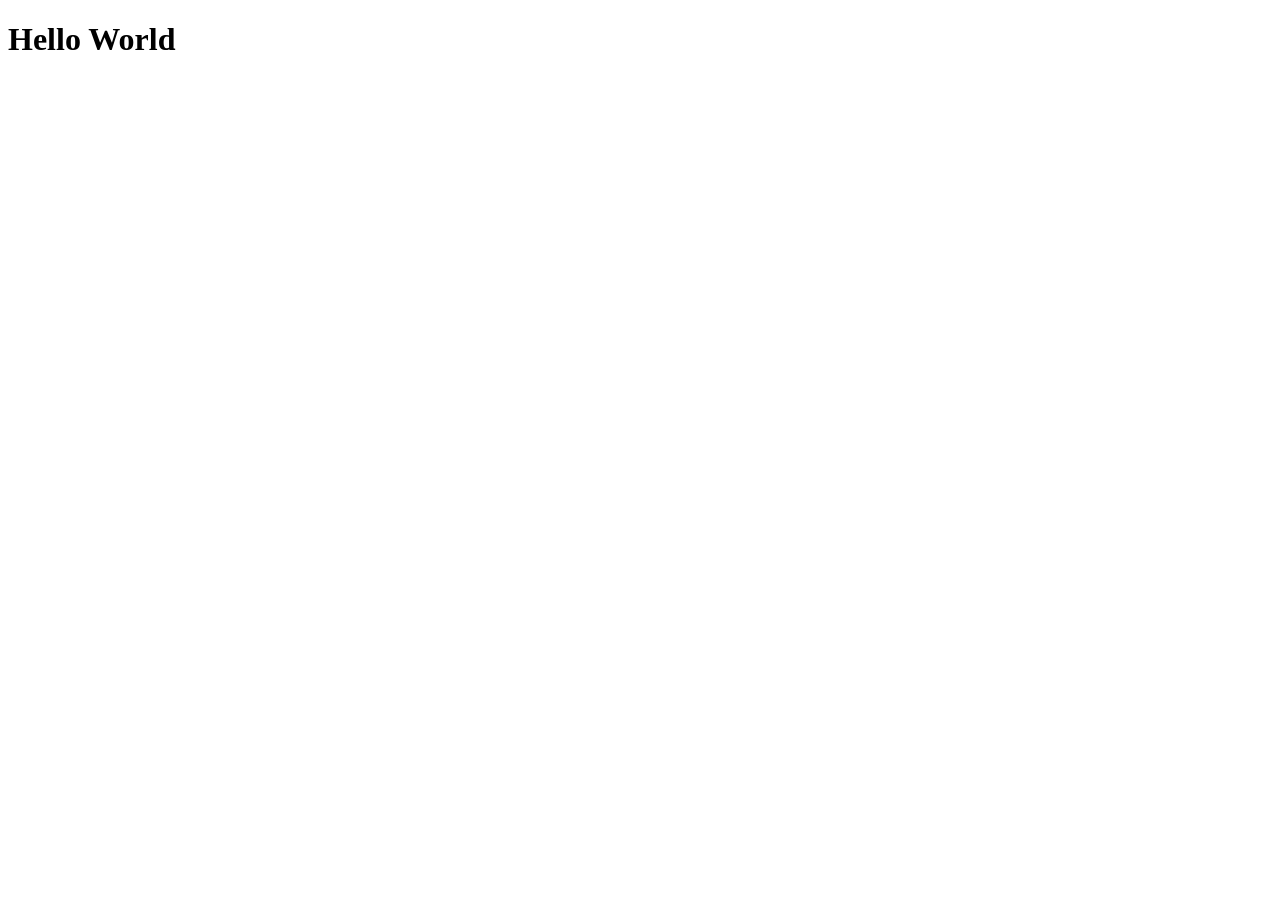
==== index.html @ 3f87f2cf "changed first commit" ====
<!DOCTYPE html>
<html lang="en">
<head>
    <meta charset="UTF-8">
    <meta name="viewport" content="width=device-width, initial-scale=1.0">
    <title>thanks</title>
</head>
<body>
    <h1>Hello World</h1>
</body>
</html>
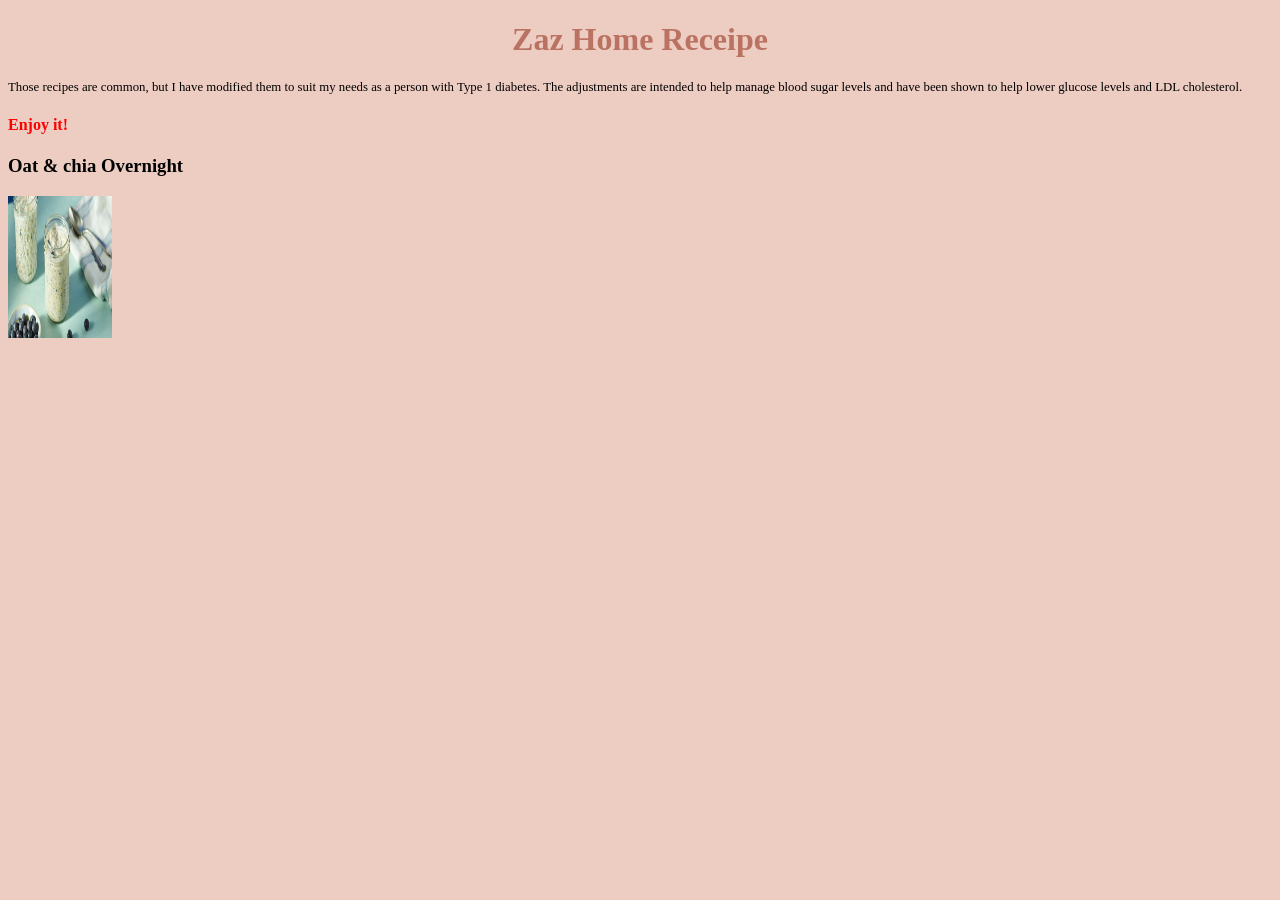
==== commit df52db0d: "changed content" ====
--- a/index.html
+++ b/index.html
@@ -1,11 +1,22 @@
 <!DOCTYPE html>
-<html lang="en">
-<head>
-    <meta charset="UTF-8">
-    <meta name="viewport" content="width=device-width, initial-scale=1.0">
-    <title>thanks</title>
-</head>
+<html>
 <body>
-    <h1>Hello World</h1>
+<style>
+    body {
+      background-color: #EDCCC2;
+    }
+  </style>
+<h1 style="color:#BA7363; text-align: center;">Zaz Home Receipe</h1>
+
+<p style="font-size:80%;">Those recipes are common, but I have modified them to suit my needs as a person with Type 1 diabetes. The adjustments are intended to help manage blood sugar levels and have been shown to help lower glucose levels and LDL cholesterol.</p>
+<h4>Enjoy it!</h4>
+<style>
+    h4 {
+      color: red;
+    }
+  </style>
+<h3>Oat & chia Overnight</h3>
+<img src="oat.jpg" width="104" height="142">
+
 </body>
 </html>
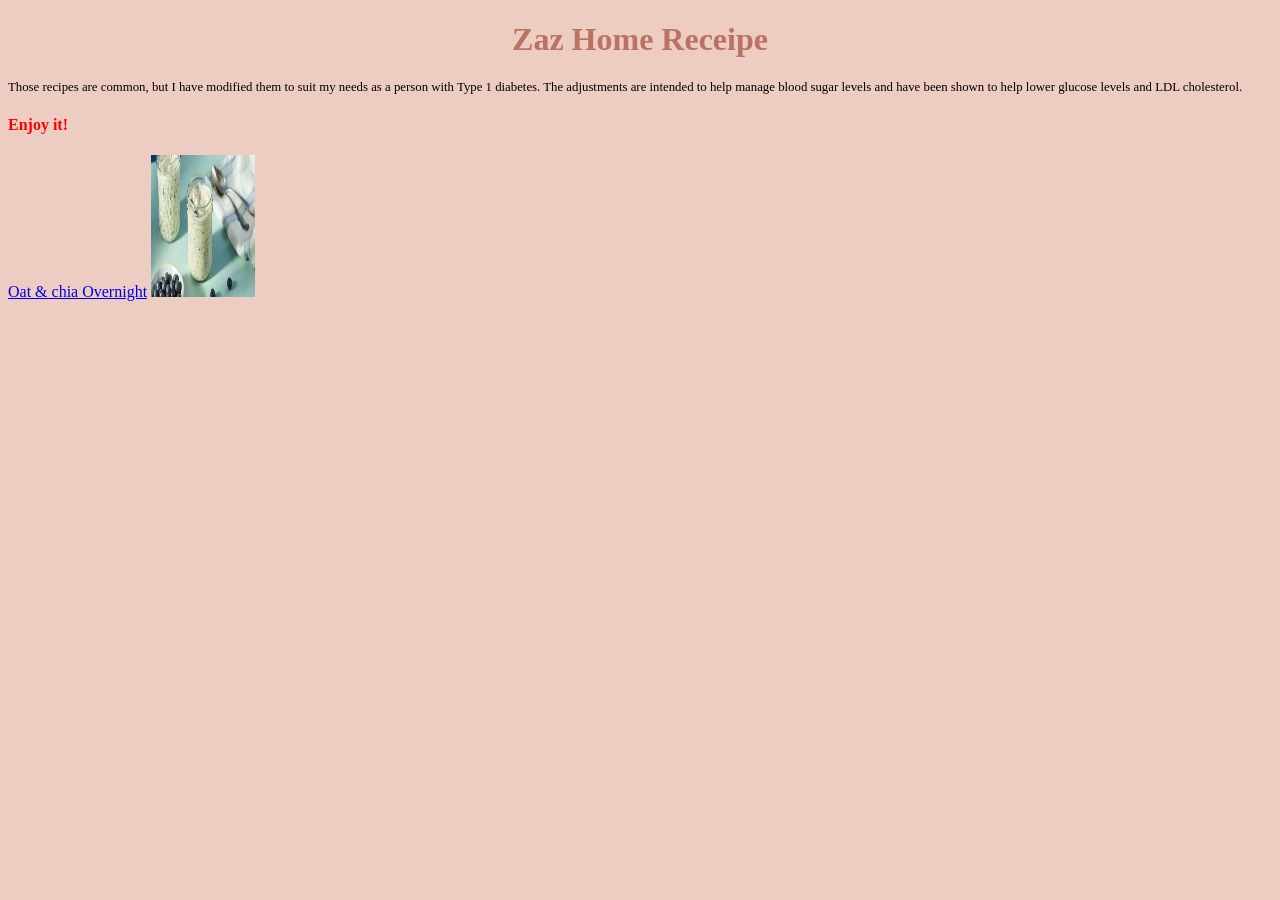
==== commit 4ee2c34b: "changed content" ====
--- a/index.html
+++ b/index.html
@@ -15,7 +15,8 @@
       color: red;
     }
   </style>
-<h3>Oat & chia Overnight</h3>
+<a href="pages/receipe.html">Oat & chia Overnight</a>
+
 <img src="oat.jpg" width="104" height="142">
 
 </body>
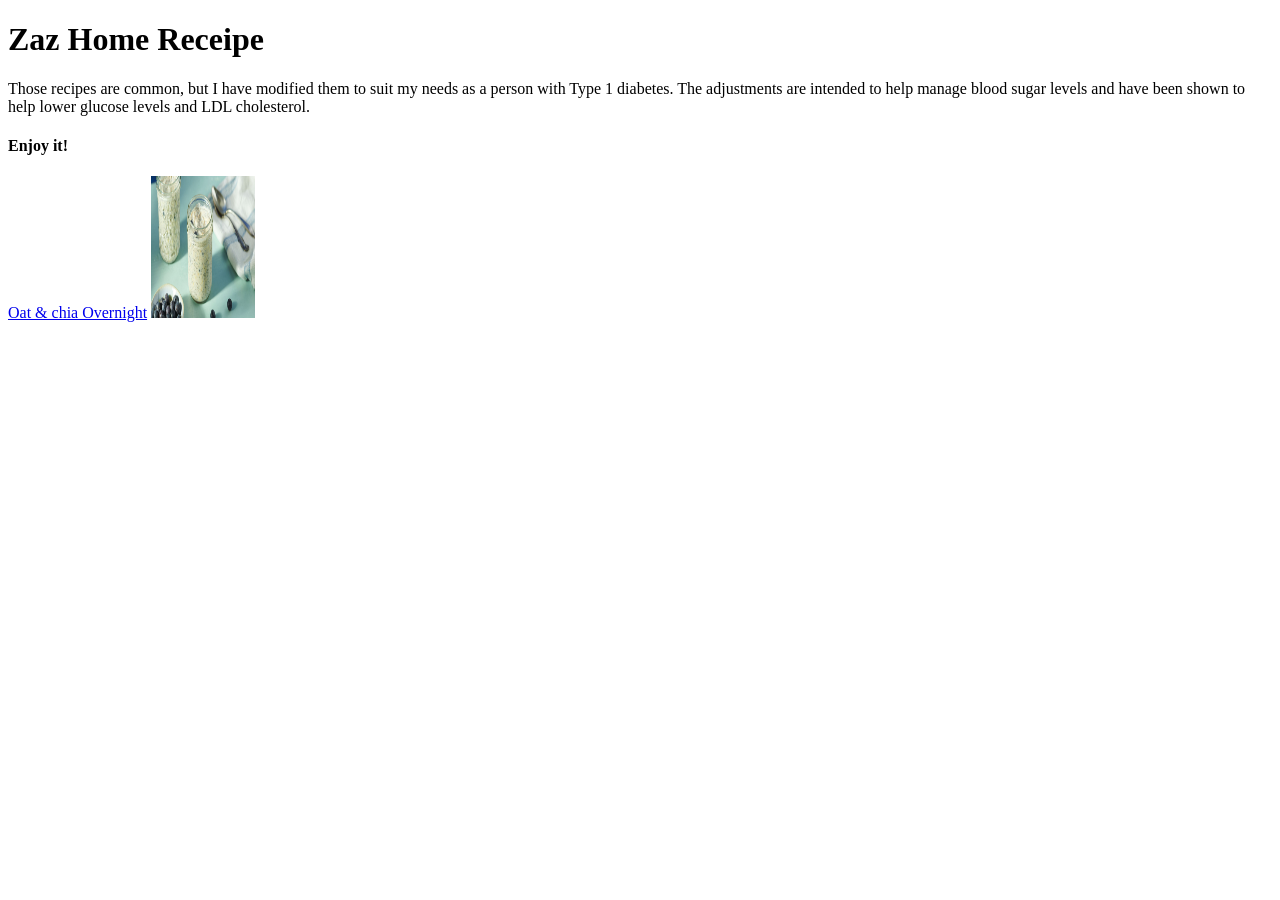
==== commit d0a6edec: "changed content" ====
--- a/index.html
+++ b/index.html
@@ -1,20 +1,12 @@
 <!DOCTYPE html>
 <html>
 <body>
-<style>
-    body {
-      background-color: #EDCCC2;
-    }
-  </style>
-<h1 style="color:#BA7363; text-align: center;">Zaz Home Receipe</h1>
 
-<p style="font-size:80%;">Those recipes are common, but I have modified them to suit my needs as a person with Type 1 diabetes. The adjustments are intended to help manage blood sugar levels and have been shown to help lower glucose levels and LDL cholesterol.</p>
+<h1>Zaz Home Receipe</h1>
+
+<p>Those recipes are common, but I have modified them to suit my needs as a person with Type 1 diabetes. The adjustments are intended to help manage blood sugar levels and have been shown to help lower glucose levels and LDL cholesterol.</p>
 <h4>Enjoy it!</h4>
-<style>
-    h4 {
-      color: red;
-    }
-  </style>
+
 <a href="pages/receipe.html">Oat & chia Overnight</a>
 
 <img src="oat.jpg" width="104" height="142">
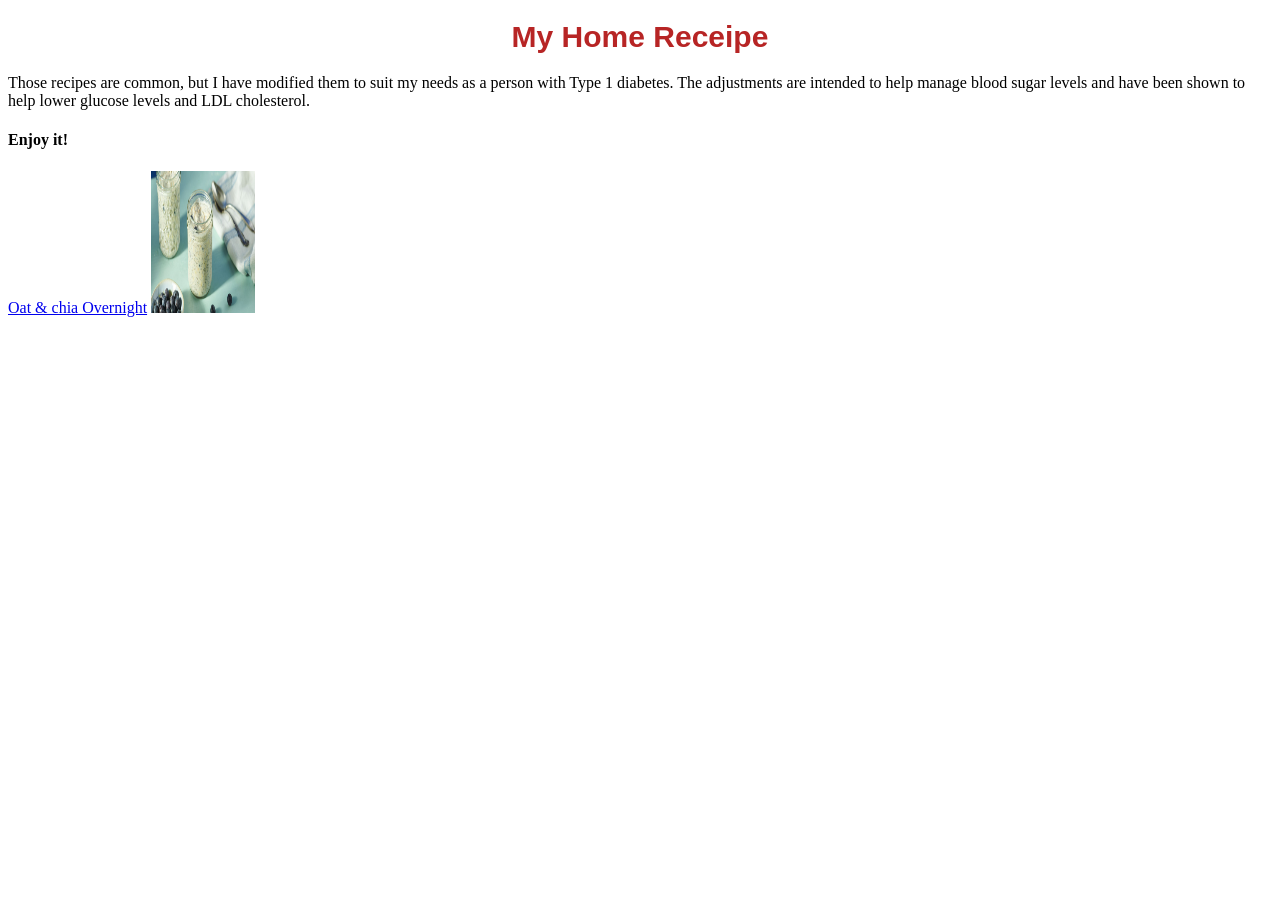
==== commit 06c97df2: "changed content" ====
--- a/index.html
+++ b/index.html
@@ -1,8 +1,13 @@
 <!DOCTYPE html>
 <html>
+<head>
+    <meta charset="UTF-8">
+    <meta name="viewport" content="width=device-width, initial-scale=1.0">
+    <title>Home Receipe</title>
+    <link rel="stylesheet" href="pages/Styles/Style.css">
 <body>
 
-<h1>Zaz Home Receipe</h1>
+<h1 id="Home_receipe">My Home Receipe</h1>
 
 <p>Those recipes are common, but I have modified them to suit my needs as a person with Type 1 diabetes. The adjustments are intended to help manage blood sugar levels and have been shown to help lower glucose levels and LDL cholesterol.</p>
 <h4>Enjoy it!</h4>
--- a/pages/Styles/Style.css
+++ b/pages/Styles/Style.css
@@ -0,0 +1,8 @@
+#Home_receipe {
+      font-size: 30px;
+      font-family: Arial, sans-serif;
+         font-weight: bold;
+         color: #b72525;
+         text-align: center;
+         margin-top: 20px;
+         
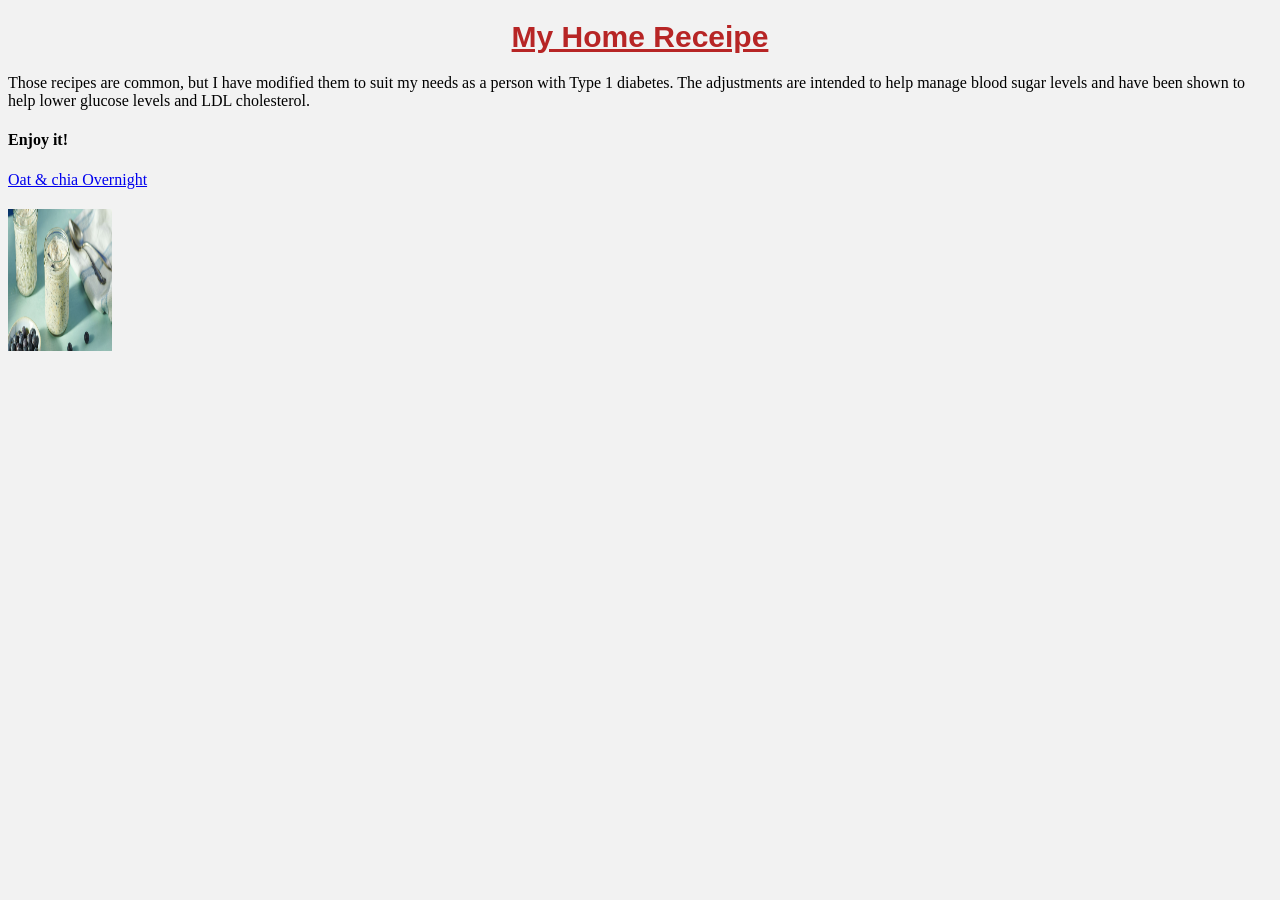
==== commit 4dadab7c: "changed content" ====
--- a/index.html
+++ b/index.html
@@ -5,14 +5,13 @@
     <meta name="viewport" content="width=device-width, initial-scale=1.0">
     <title>Home Receipe</title>
     <link rel="stylesheet" href="pages/Styles/Style.css">
-<body>
-
+<body class="background">
 <h1 id="Home_receipe">My Home Receipe</h1>
 
 <p>Those recipes are common, but I have modified them to suit my needs as a person with Type 1 diabetes. The adjustments are intended to help manage blood sugar levels and have been shown to help lower glucose levels and LDL cholesterol.</p>
 <h4>Enjoy it!</h4>
 
-<a href="pages/receipe.html">Oat & chia Overnight</a>
+<a  class="img_oat" href="pages/receipe.html">Oat & chia Overnight </a>
 
 <img src="oat.jpg" width="104" height="142">
 
--- a/pages/Styles/Style.css
+++ b/pages/Styles/Style.css
@@ -5,4 +5,14 @@
          color: #b72525;
          text-align: center;
          margin-top: 20px;
-         +         text-decoration: underline;
+         }
+ 
+         .img_oat {
+         display: block;
+         margin: 20px auto;
+        }   
+
+            .background {
+            background-color: #f2f2f2;
+            }
